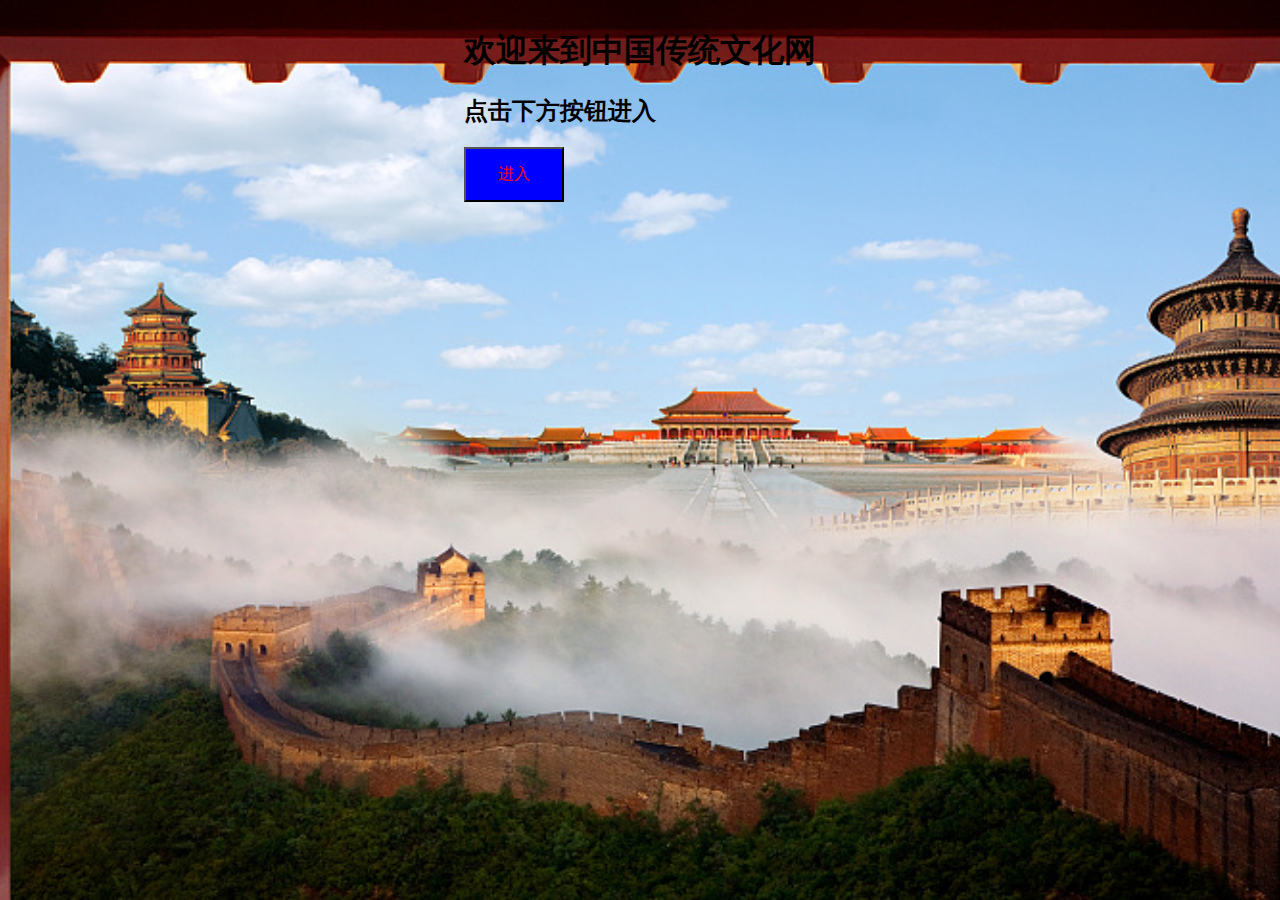
==== rukou.html @ 2930bf98 "modify" ====
<!DOCTYPE html>
<html lang="en">

<head>
    <meta charset="UTF-8">
    <meta http-equiv="X-UA-Compatible" content="IE=edge">
    <meta name="viewport" content="width=device-width, initial-scale=1.0">
    <link rel="stylesheet" href="./css/mdb.min.css">
    <style>
        body {
            display: flex;
            align-items: center;
            justify-content: center;
            height: 100%;
            background: url("img/ddjj.jpg") no-repeat center center fixed;
            /*兼容浏览器版本*/
            -webkit-background-size: cover;
            -o-background-size: cover;
            background-size: cover;
        }
        .btn{
            background-color: blue;
            border: center;
            color: red;
            padding: 15px 32px;
            text-align: center;
            font-size: 16px;
            cursor: pointer;
        }

    </style>
    <title>hallo</title>
</head>

<body>
    <div class="container">

        <div class="col text-center">
            <h1 class="mt-5 fw-blod text-warning">欢迎来到中国传统文化网</h1>
        </div>
        <div class="col text-center">
            <h2 class='mt-5 fw-blod text-info'>点击下方按钮进入</h2>
        </div>
        <div class="col text-center">
            <button  id="btn" type="button" class="btn btn-primary fw-blod" onclick="enter()">进入</button>
        </div>
    </div>
<script>
    function enter(){
        window.location.href = "../ctwh/index.html";
    }
</script>

</body>

</html>
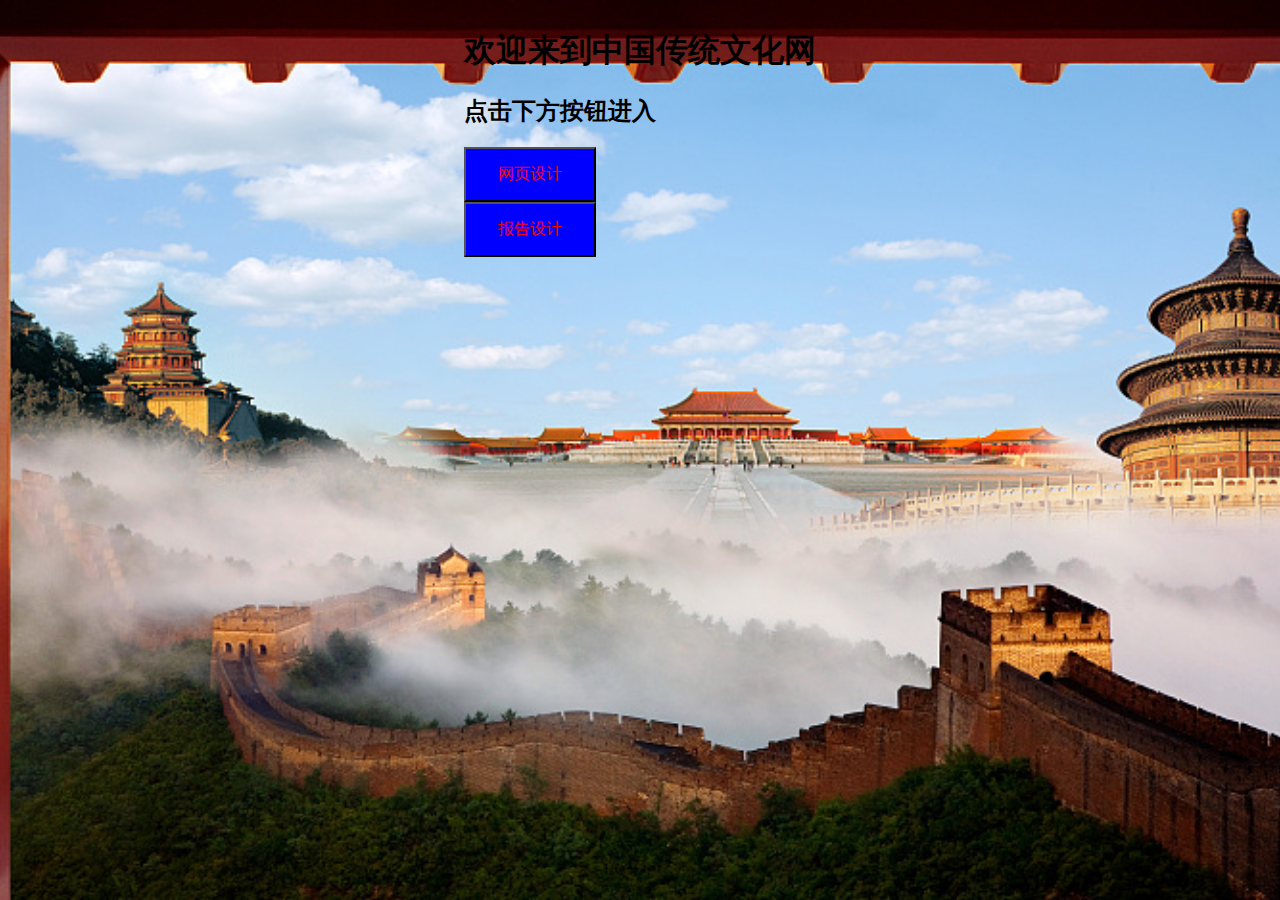
==== commit f8b3a6e3: "Update rukou.html" ====
--- a/rukou.html
+++ b/rukou.html
@@ -43,15 +43,24 @@
             <h2 class='mt-5 fw-blod text-info'>点击下方按钮进入</h2>
         </div>
         <div class="col text-center">
-            <button  id="btn" type="button" class="btn btn-primary fw-blod" onclick="enter()">进入</button>
+            <button  id="btn" type="button" class="btn btn-primary fw-blod" onclick="enter()">网页设计</button>
         </div>
+
+        <div>
+            <button id="btn1" type="button" class="btn bth-primary fw-blod" onclick="inter()">报告设计</button>
+        </div>
+
+
     </div>
 <script>
     function enter(){
-        window.location.href = "../ctwh/index.html";
+        window.location.href = "index.html";
+    }
+    function inter(){
+        window.location.href="zongjie.html";
     }
 </script>
 
 </body>
 
-</html>+</html>
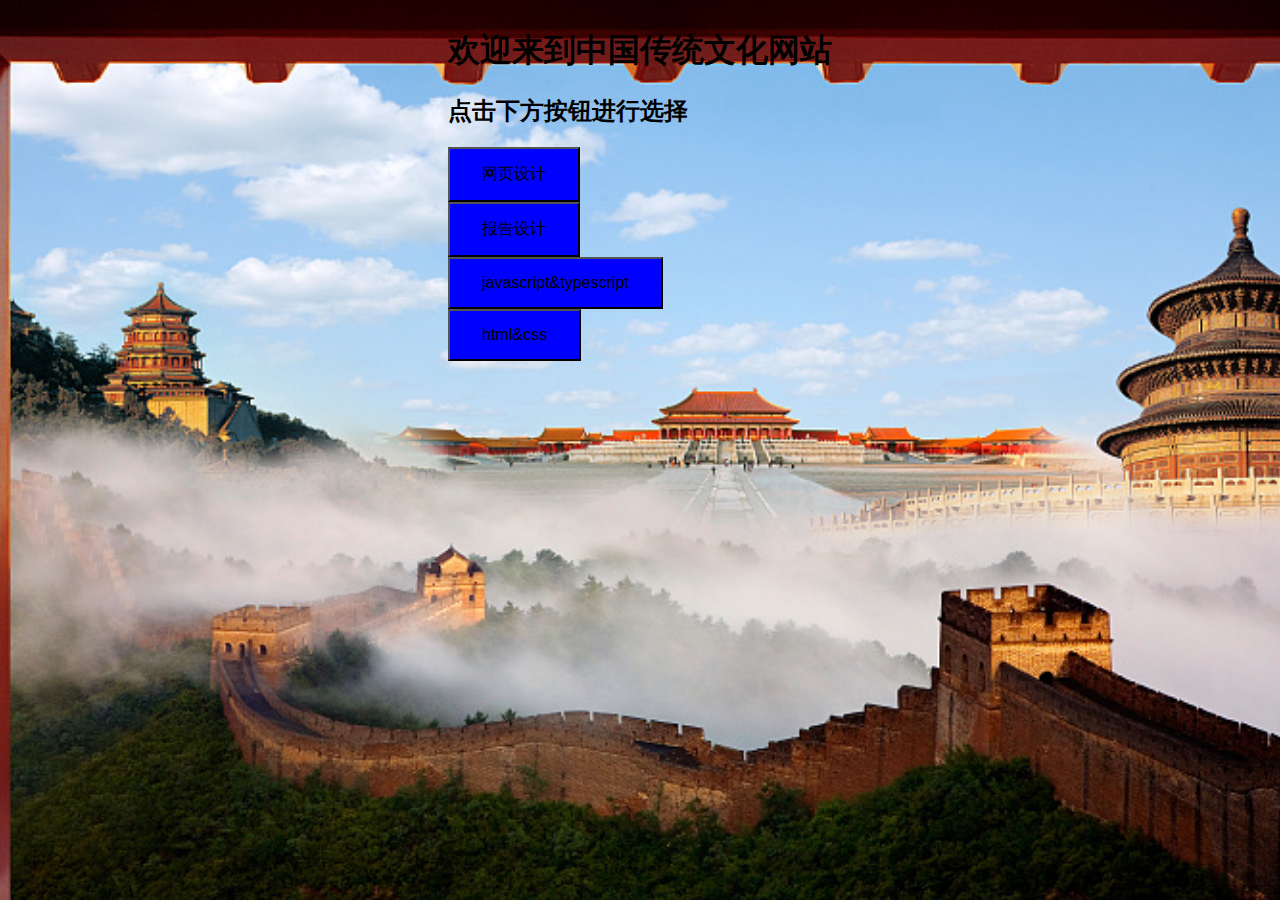
==== commit cbbbb517: "Update rukou.html" ====
--- a/rukou.html
+++ b/rukou.html
@@ -22,7 +22,7 @@
         .btn{
             background-color: blue;
             border: center;
-            color: red;
+            color: black;
             padding: 15px 32px;
             text-align: center;
             font-size: 16px;
@@ -37,10 +37,10 @@
     <div class="container">
 
         <div class="col text-center">
-            <h1 class="mt-5 fw-blod text-warning">欢迎来到中国传统文化网</h1>
+            <h1 class="mt-5 fw-blod text-warning">欢迎来到中国传统文化网站</h1>
         </div>
         <div class="col text-center">
-            <h2 class='mt-5 fw-blod text-info'>点击下方按钮进入</h2>
+            <h2 class='mt-5 fw-blod text-info'>点击下方按钮进行选择</h2>
         </div>
         <div class="col text-center">
             <button  id="btn" type="button" class="btn btn-primary fw-blod" onclick="enter()">网页设计</button>
@@ -48,6 +48,14 @@
 
         <div>
             <button id="btn1" type="button" class="btn bth-primary fw-blod" onclick="inter()">报告设计</button>
+        </div>
+
+        <div>
+            <button id="btn2" type="button" class="btn bth-primary fw-blod" onclick="anter()">javascript&typescript</button>
+        </div>
+
+        <div>
+            <button id="btn3" type="button" class="btn bth-primary fw-blod" onclick="bnter()">html&css</button>
         </div>
 
 
@@ -59,6 +67,12 @@
     function inter(){
         window.location.href="zongjie.html";
     }
+    function anter(){
+        window.location.href="javaScript.html";
+    }
+    function bnter(){
+        window.location.href="html&css.html";
+    }
 </script>
 
 </body>
